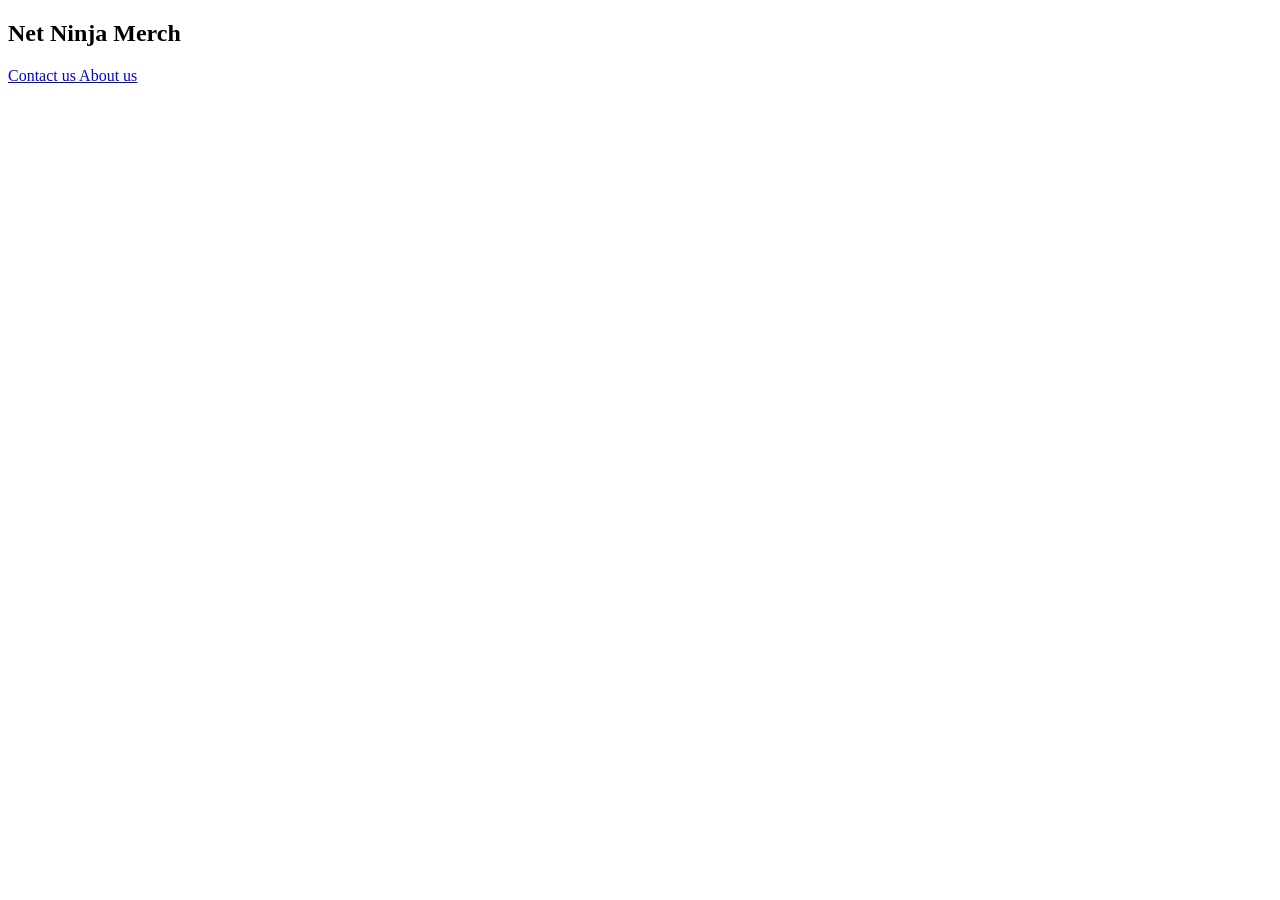
==== index.html @ 7888658b "Added navbar html structure to all pages." ====
<!DOCTYPE html>
<html lang="en">
<head>
    <meta charset="UTF-8">
    <meta name="viewport" content="width=device-width, initial-scale=1.0">
    <link rel="stylesheet" href="">
    <title>Document</title>
</head>
<body>
    <nav class="nav">
        <div class="nav-container">
            <h1 class="nav__logo">
                Net Ninja Merch
            </h1>
            <div class="nav__links-container">
                <a 
                    href="/contact.html"
                    class="nav__link"
                >
                    Contact us
                </a>
                <a 
                    href="/about.html"
                    class="nav__Link"
                >
                    About us
                </a>
            </div>
        </div>
    </nav>
</body>
</html>
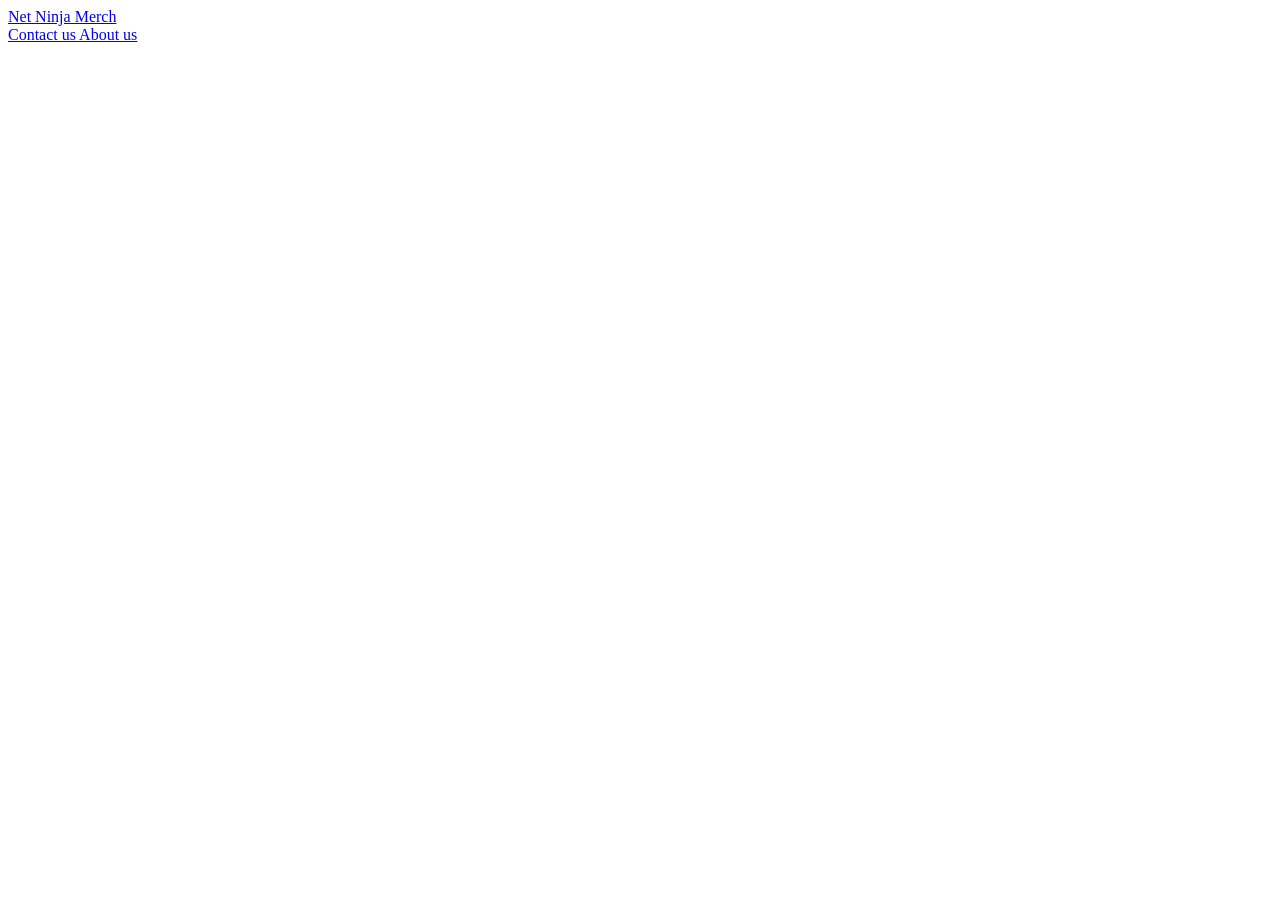
==== commit 2e040abd: "Made logo heading in navbar a link." ====
--- a/index.html
+++ b/index.html
@@ -3,15 +3,18 @@
 <head>
     <meta charset="UTF-8">
     <meta name="viewport" content="width=device-width, initial-scale=1.0">
-    <link rel="stylesheet" href="">
+    <link rel="stylesheet" href="assets/styles.css">
     <title>Document</title>
 </head>
 <body>
     <nav class="nav">
         <div class="nav-container">
-            <h1 class="nav__logo">
+            <a 
+                href="index.html"
+                class="nav__logo"
+            >
                 Net Ninja Merch
-            </h1>
+            </a>
             <div class="nav__links-container">
                 <a 
                     href="/contact.html"
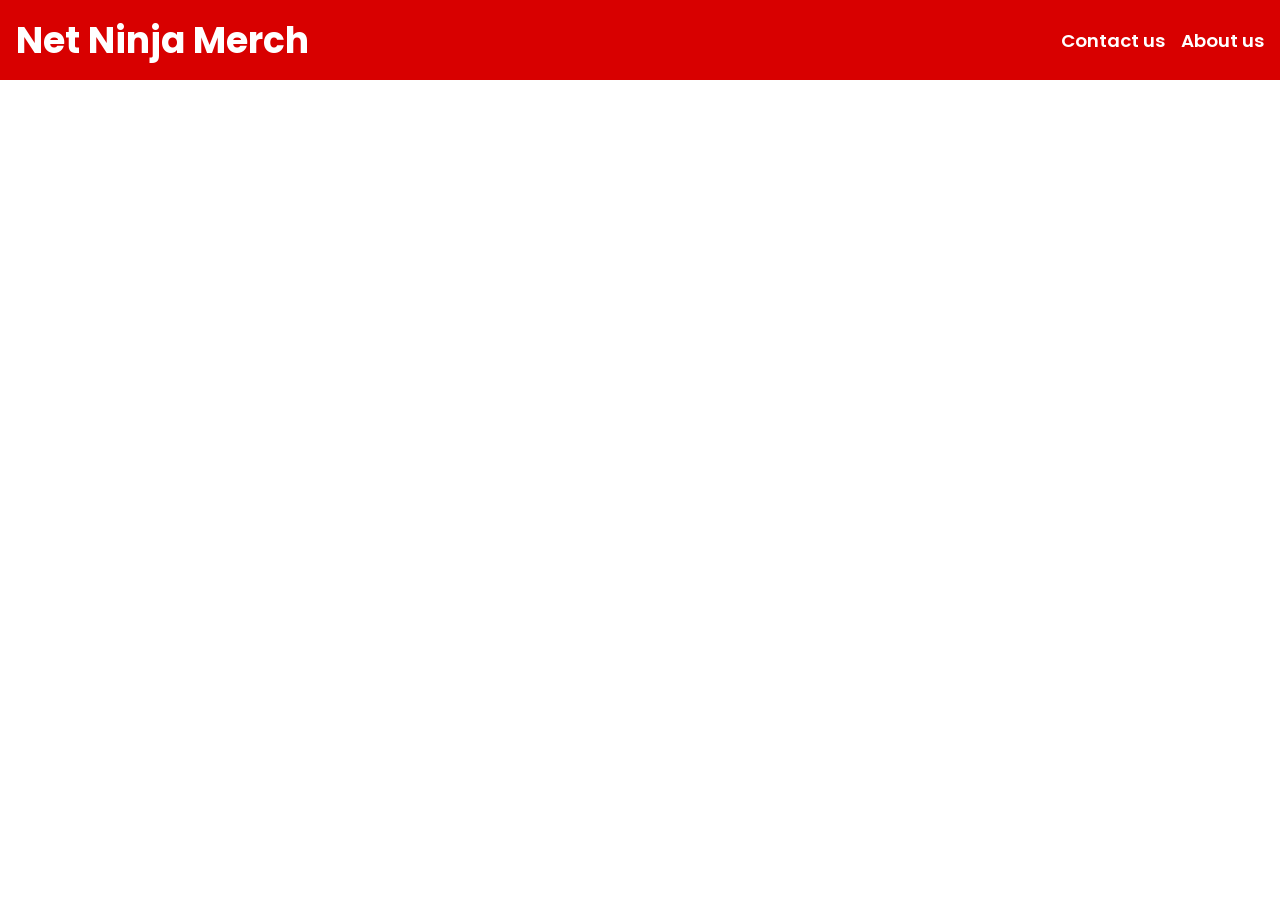
==== commit b5a8b475: "Added main block to pages." ====
--- a/index.html
+++ b/index.html
@@ -24,12 +24,17 @@
                 </a>
                 <a 
                     href="/about.html"
-                    class="nav__Link"
+                    class="nav__link"
                 >
                     About us
                 </a>
             </div>
         </div>
     </nav>
+
+    <main class="main">
+
+    </main>
+    
 </body>
 </html>
--- a/assets/styles.css
+++ b/assets/styles.css
@@ -0,0 +1,49 @@
+@import url('https://fonts.googleapis.com/css2?family=Poppins:ital,wght@0,100;0,200;0,300;0,400;0,500;0,600;0,700;0,800;0,900;1,100;1,200;1,300;1,400;1,500;1,600;1,700;1,800;1,900&display=swap');
+
+*{
+    margin: 0;
+    padding: 0;
+    box-sizing: border-box;
+    font-size: 1rem;
+    font-family: "Poppins", sans-serif;
+}
+
+.nav {
+    position: fixed;
+    top: 0;
+    left: 0;
+    width: 100%;
+    height: 5rem;
+    background-color: rgb(216, 0, 0);
+}
+
+.nav-container{
+    margin-inline: auto;
+    padding-inline: 1rem;
+    width: 100%;
+    height: 100%;
+    max-width: 1440px;
+    display: flex;
+    justify-content: space-between;
+    align-items: center;
+    gap: 1rem;
+}
+
+.nav__logo {
+    font-size: 2.25rem;
+    font-weight: 700;
+    color: white;
+    text-decoration: none;
+}
+
+.nav__links-container{
+    display: flex;
+    gap: 1rem;
+}
+
+.nav__link{
+    font-size: 1.15rem;
+    font-weight: 600;
+    color: white;
+    text-decoration: none;
+}
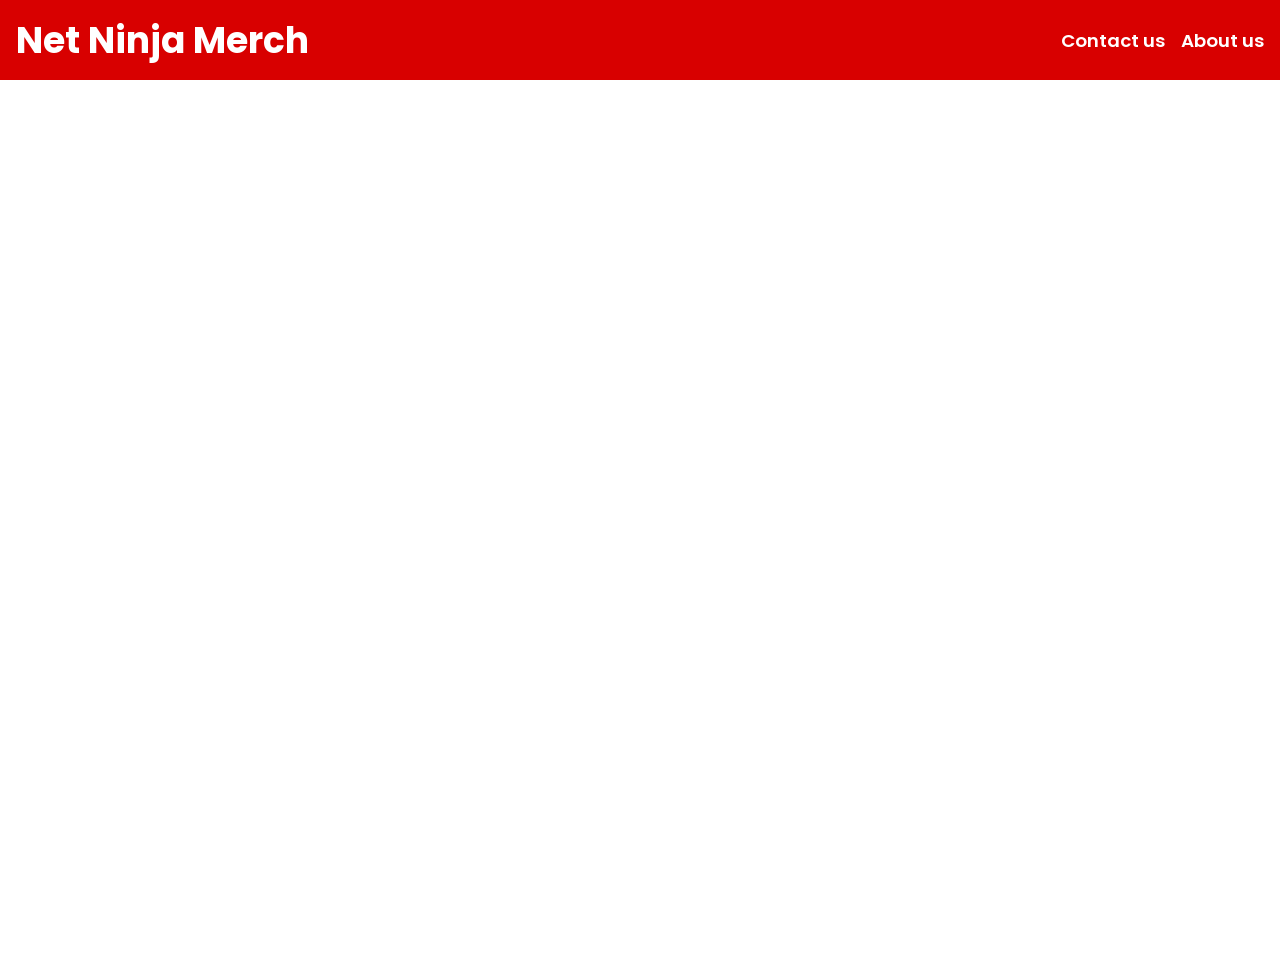
==== commit e35dcad5: "Added zindex to nav and nav dummy to fill up space underneath" ====
--- a/index.html
+++ b/index.html
@@ -7,6 +7,7 @@
     <title>Document</title>
 </head>
 <body>
+    <div class="nav__dummy"></div>
     <nav class="nav">
         <div class="nav-container">
             <a 
--- a/assets/styles.css
+++ b/assets/styles.css
@@ -15,6 +15,12 @@
     width: 100%;
     height: 5rem;
     background-color: rgb(216, 0, 0);
+    z-index: 99;
+}
+
+.nav__dummy{
+    width: 100%;
+    height: 5rem;
 }
 
 .nav-container{
@@ -46,4 +52,11 @@
     font-weight: 600;
     color: white;
     text-decoration: none;
+}
+
+.main {
+    width: 100%;
+    margin-inline: auto;
+    max-width: 1440px;
+    min-height: 100vh;
 }
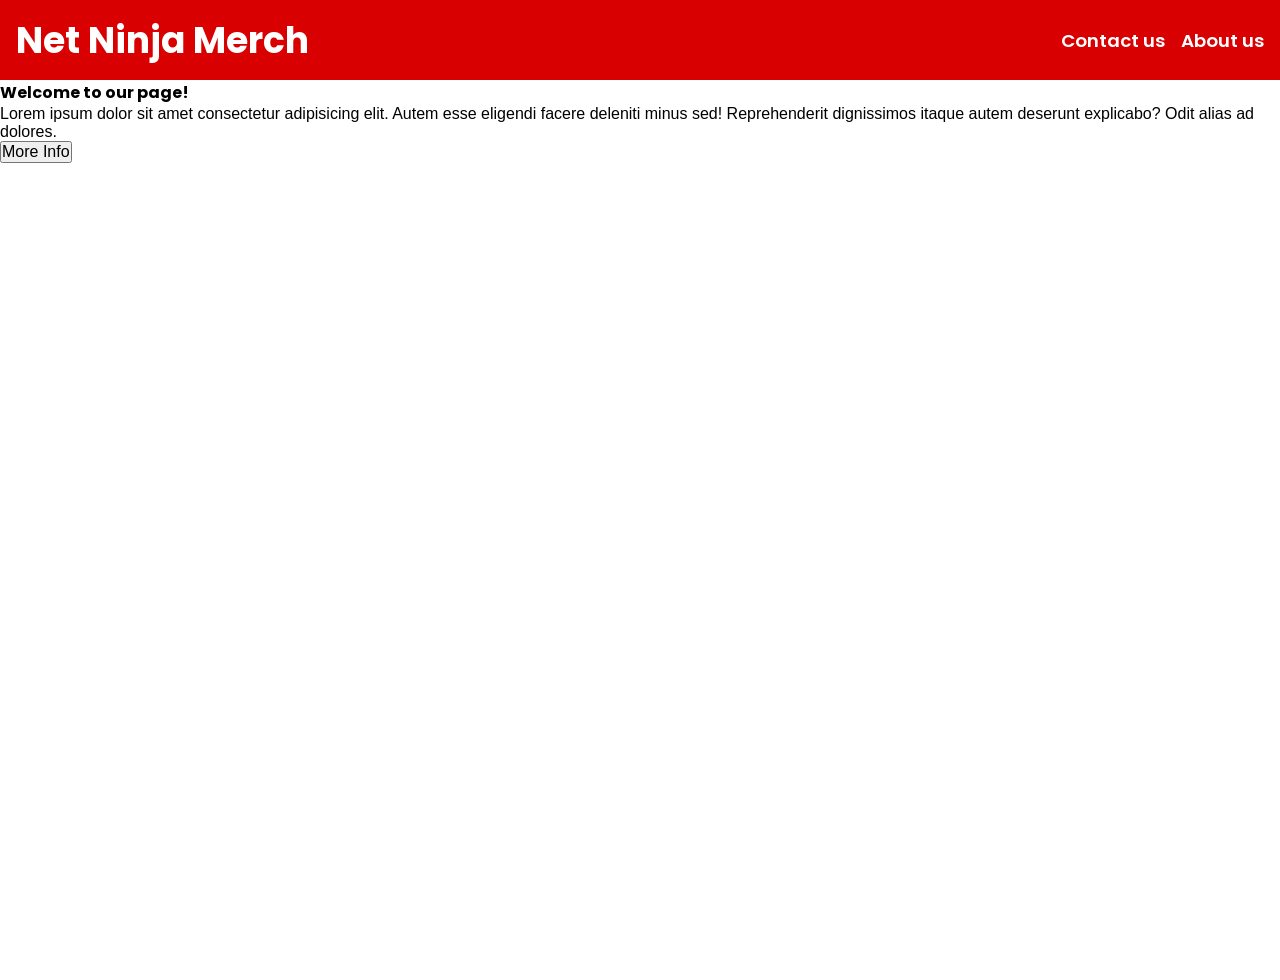
==== commit c29b08f1: "Added html for welcome section" ====
--- a/index.html
+++ b/index.html
@@ -34,7 +34,17 @@
     </nav>
 
     <main class="main">
-
+        <section class="welcome">
+            <h1 class="welcome__heading">
+                Welcome to our page!
+            </h1>
+            <p>
+                Lorem ipsum dolor sit amet consectetur adipisicing elit. Autem esse eligendi facere deleniti minus sed! Reprehenderit dignissimos itaque autem deserunt explicabo? Odit alias ad dolores.
+            </p>
+            <button class="btn">
+                More Info
+            </button>
+        </section>
     </main>
     
 </body>
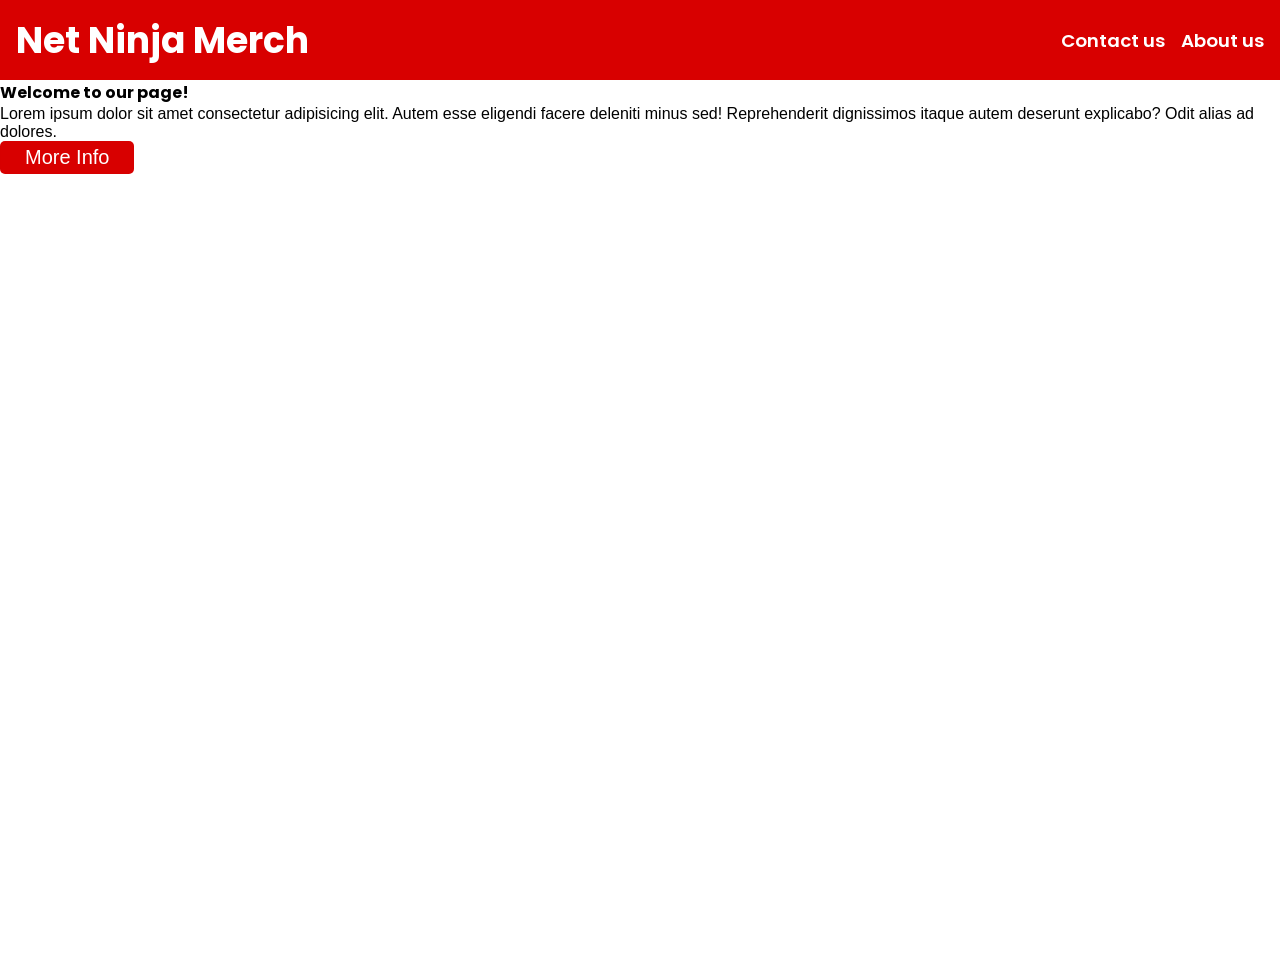
==== commit 354267d3: "Added a class to the paragraph in the welcome section." ====
--- a/index.html
+++ b/index.html
@@ -38,7 +38,7 @@
             <h1 class="welcome__heading">
                 Welcome to our page!
             </h1>
-            <p>
+            <p class="welcome__paragraph">
                 Lorem ipsum dolor sit amet consectetur adipisicing elit. Autem esse eligendi facere deleniti minus sed! Reprehenderit dignissimos itaque autem deserunt explicabo? Odit alias ad dolores.
             </p>
             <button class="btn">
--- a/assets/styles.css
+++ b/assets/styles.css
@@ -6,6 +6,27 @@
     box-sizing: border-box;
     font-size: 1rem;
     font-family: "Poppins", sans-serif;
+}
+
+.btn {
+    font-size: 1.25rem;
+    font-weight: 500;
+    color: white;
+    background-color: rgb(216, 0, 0);
+    padding: 0.25rem 1.5rem;
+    border: 1px solid rgba(216, 0, 0, 50%);
+    border-radius: 5px;
+    cursor: pointer;
+}
+
+.btn:hover{
+    transform: scale(1.1);
+    background-color: rgb(236, 0, 0);
+}
+
+.btn:active{
+    transform: scale(0.9);
+    background-color: rgb(236, 0, 0);
 }
 
 .nav {
